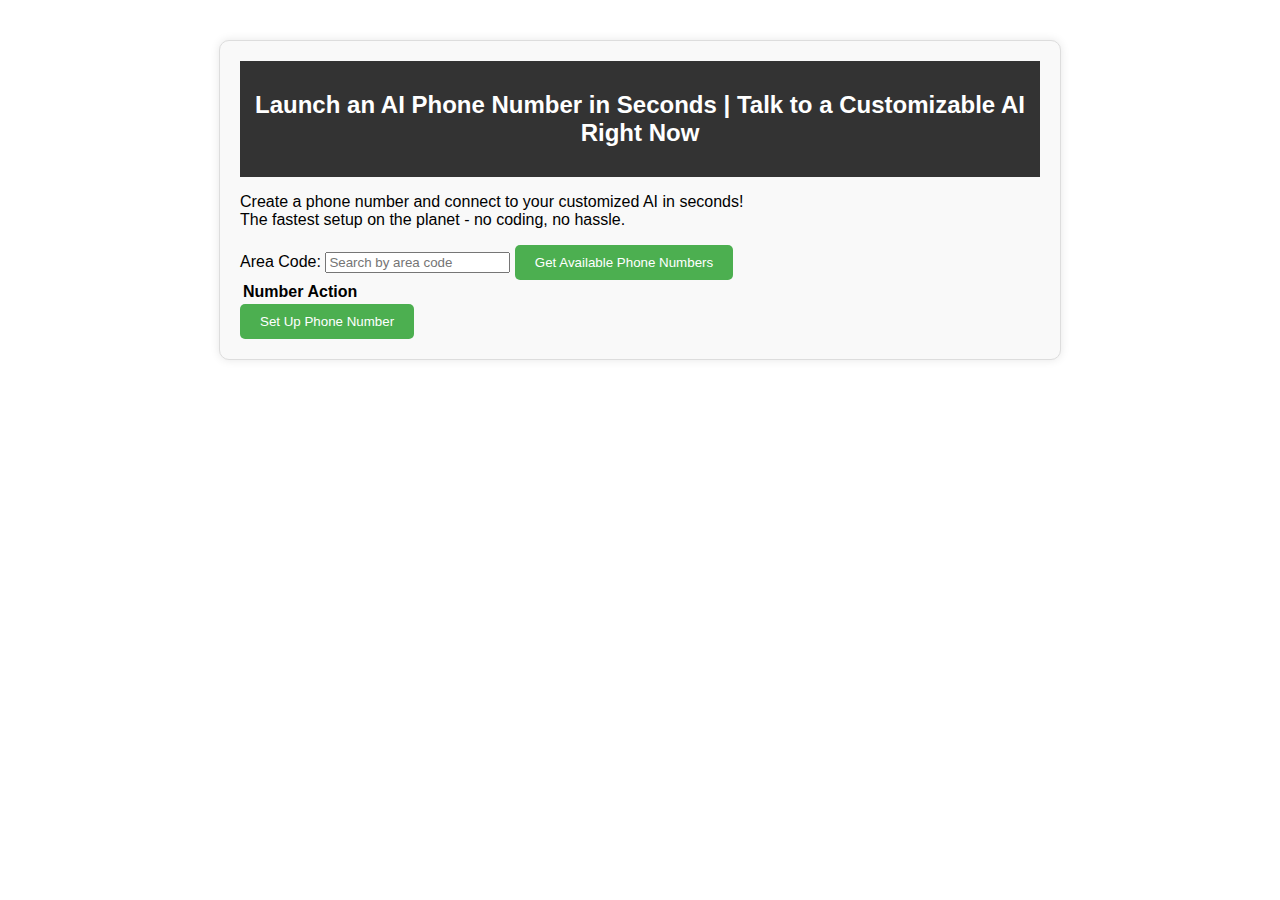
==== templates/index.html @ a8ee1963 "chore: Improve user experience by validating area code input before fetching phone numbers" ====
<!DOCTYPE html>
<html>

<head>
    <title>Instant AI Phone | Launch an AI Phone Number in Seconds</title>
    <style>
        body {
            font-family: Arial, sans-serif;
            margin: 0;
            padding: 0;
        }

        .container {
            max-width: 800px;
            margin: 40px auto;
            padding: 20px;
            background-color: #f9f9f9;
            border: 1px solid #ddd;
            border-radius: 10px;
            box-shadow: 0 0 10px rgba(0, 0, 0, 0.1);
        }

        .header {
            background-color: #333;
            color: #fff;
            padding: 10px;
            text-align: center;
        }

        .button {
            background-color: #4CAF50;
            color: #fff;
            padding: 10px 20px;
            border: none;
            border-radius: 5px;
            cursor: pointer;
        }

        .button:hover {
            background-color: #3e8e41;
        }

        .selected {
            background-color: #4CAF50;
            color: #fff;
        }

        .modal {
            /* Modal styling */
            display: none;
            /* Hidden by default */
            position: fixed;
            /* Stay in place */
            z-index: 1;
            /* Sit on top */
            left: 0;
            top: 0;
            width: 100%;
            /* Full width */
            height: 100%;
            /* Full height */
            overflow: auto;
            /* Enable scroll if needed */
            background-color: rgb(0, 0, 0);
            /* Fallback color */
            background-color: rgba(0, 0, 0, 0.4);
            /* Black w/ opacity */
        }

        .modal-content {
            /* Modal content styling */
            background-color: #fefefe;
            margin: 15% auto;
            /* 15% from the top and centered */
            padding: 20px;
            border: 1px solid #888;
            width: 80%;
            /* Could be more or less, depending on screen size */
        }

        .close {
            color: #aaa;
            float: right;
            font-size: 28px;
            font-weight: bold;
        }

        .close:hover,
        .close:focus {
            color: black;
            text-decoration: none;
            cursor: pointer;
        }
    </style>
</head>

<body>
    <div class="container">
        <div class="header">
            <h2>Launch an AI Phone Number in Seconds | Talk to a Customizable AI Right Now</h2>
        </div>
        <p>Create a phone number and connect to your
            customized AI in seconds! <br />The fastest setup on the planet - no coding, no hassle.</p>
        <label>Area Code:</label>
        <input type="text" id="areaCode" placeholder="Search by area code">
        <button id="getNumbers" class="button">Get Available Phone Numbers</button>
        <table id="numbers">
            <tr>
                <th>Number</th>
                <th>Action</th>
            </tr>
        </table>
        <input type="hidden" id="selectedNumber" value="">
        <button id="provisionNumber" class="button">Set Up Phone Number</button>
        <!-- The Modal -->
        <div id="myModal" class="modal">
            <!-- Modal content -->
            <div class="modal-content">
                <span class="close">&times;</span>
                <p>Are you sure you want to provision and set up the number <span id="modalNumber"></span>?</p>
                <p>If yes, you will be able to call <span id="modalNumber"></span> and talk to your AI. <br /> Bring
                    your AI to life by giving it instructions below:</p>
                <textarea id="instructions" rows="9" cols="50"
                    placeholder="Enter instructions for your AI. Example: 'You are a customer service agent for ZoomCo Enterprise. You answer questions about our product features, help troubleshoot technical issues, and provide friendly support to our valued customers. Greet each caller with a warm welcome, ask for their name and issue, and respond with empathy and expertise.'"></textarea><br />
                <button id="confirmProvision">Yes - Create Phone Number</button>
            </div>
        </div>
    </div>

    <script>
        document.getElementById('getNumbers').addEventListener('click', function () {
            const areaCode = document.getElementById('areaCode').value;
            if (areaCode.length === 3) { // Check if at least 3 numbers have been entered
                fetch(`/get_numbers/${areaCode}`, {
                    method: 'GET',
                    headers: { 'Content-Type': 'application/json' },
                })
                    .then(response => response.json())
                    .then(data => {
                        const table = document.getElementById('numbers');
                        // Clear the table
                        table.innerHTML = '<tr><th>Number</th><th>Action</th></tr>';
                        // Add each number to the table
                        data.forEach(number => {
                            const row = document.createElement('tr');
                            const numberCell = document.createElement('td');
                            numberCell.textContent = number;
                            row.appendChild(numberCell);
                            const actionCell = document.createElement('td');
                            const selectButton = document.createElement('button');
                            selectButton.textContent = 'Select';
                            selectButton.addEventListener('click', function () {
                                // Remove 'selected' class from all rows
                                document.querySelectorAll('#numbers tr').forEach(row => row.classList.remove('selected'));
                                // Add 'selected' class to the current row
                                row.classList.add('selected');
                                // Set the value of the 'selectedNumber' input field
                                document.getElementById('selectedNumber').value = number;
                            });
                            actionCell.appendChild(selectButton);
                            row.appendChild(actionCell);
                            table.appendChild(row);
                        });
                    })
                    .catch(error => console.error('Error:', error));
            } else {
                alert("Please enter an area code.");
            }
        });
        // Get the modal
        var modal = document.getElementById("myModal");

        // Get the button that opens the modal
        var btn = document.getElementById("provisionNumber");

        // Get the <span> element that closes the modal
        var span = document.getElementsByClassName("close")[0];

        // When the user clicks the button, open the modal 
        btn.onclick = function () {
            modal.style.display = "block";
            document.getElementById("modalNumber").textContent = document.getElementById("selectedNumber").value;
        }

        // When the user clicks on <span> (x), close the modal
        span.onclick = function () {
            modal.style.display = "none";
        }

        // When the user clicks anywhere outside of the modal, close it
        window.onclick = function (event) {
            if (event.target == modal) {
                modal.style.display = "none";
            }
        }

        document.getElementById('confirmProvision').addEventListener('click', function () {
            const selectedNumber = document.getElementById('selectedNumber').value;
            fetch('/setup_number', {
                method: 'POST',
                headers: { 'Content-Type': 'application/json' },
                body: JSON.stringify({ number: selectedNumber }),
            })
                .then(response => response.json())
                .then(data => {
                    console.log(data);
                    // Handle the response from the /setup_number endpoint
                })
                .catch(error => console.error('Error:', error));
            modal.style.display = "none";
        });
    </script>
</body>

</html>
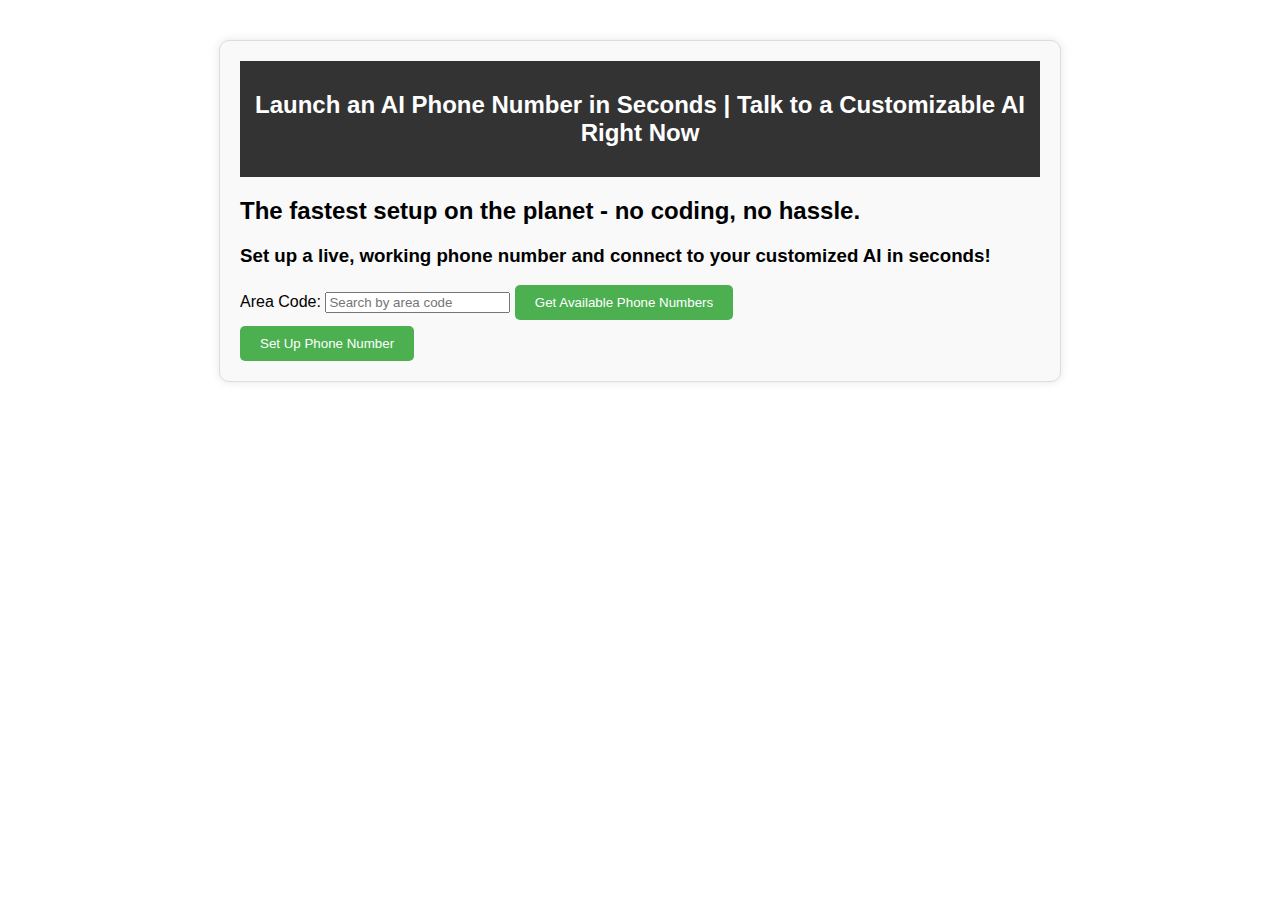
==== commit 50187748: "chore: Update landing page with improved AI phone number setup and provisioning functionality" ====
--- a/templates/index.html
+++ b/templates/index.html
@@ -99,15 +99,16 @@
         <div class="header">
             <h2>Launch an AI Phone Number in Seconds | Talk to a Customizable AI Right Now</h2>
         </div>
-        <p>Create a phone number and connect to your
-            customized AI in seconds! <br />The fastest setup on the planet - no coding, no hassle.</p>
+        <h2>The fastest setup on the planet - no coding, no hassle.</h2>
+        <h3>Set up a live, working phone number and connect to your
+            customized AI in seconds!</h3>
         <label>Area Code:</label>
         <input type="text" id="areaCode" placeholder="Search by area code">
         <button id="getNumbers" class="button">Get Available Phone Numbers</button>
         <table id="numbers">
             <tr>
-                <th>Number</th>
-                <th>Action</th>
+                <th></th>
+                <th></th>
             </tr>
         </table>
         <input type="hidden" id="selectedNumber" value="">
@@ -118,7 +119,7 @@
             <div class="modal-content">
                 <span class="close">&times;</span>
                 <p>Are you sure you want to provision and set up the number <span id="modalNumber"></span>?</p>
-                <p>If yes, you will be able to call <span id="modalNumber"></span> and talk to your AI. <br /> Bring
+                <p>If yes, you will be able to call <span id="modalNumber"></span> and talk to your AI immediately. <br /> Bring
                     your AI to life by giving it instructions below:</p>
                 <textarea id="instructions" rows="9" cols="50"
                     placeholder="Enter instructions for your AI. Example: 'You are a customer service agent for ZoomCo Enterprise. You answer questions about our product features, help troubleshoot technical issues, and provide friendly support to our valued customers. Greet each caller with a warm welcome, ask for their name and issue, and respond with empathy and expertise.'"></textarea><br />
@@ -139,7 +140,7 @@
                     .then(data => {
                         const table = document.getElementById('numbers');
                         // Clear the table
-                        table.innerHTML = '<tr><th>Number</th><th>Action</th></tr>';
+                        table.innerHTML = '<tr><th>Number</th><th></th></tr>';
                         // Add each number to the table
                         data.forEach(number => {
                             const row = document.createElement('tr');
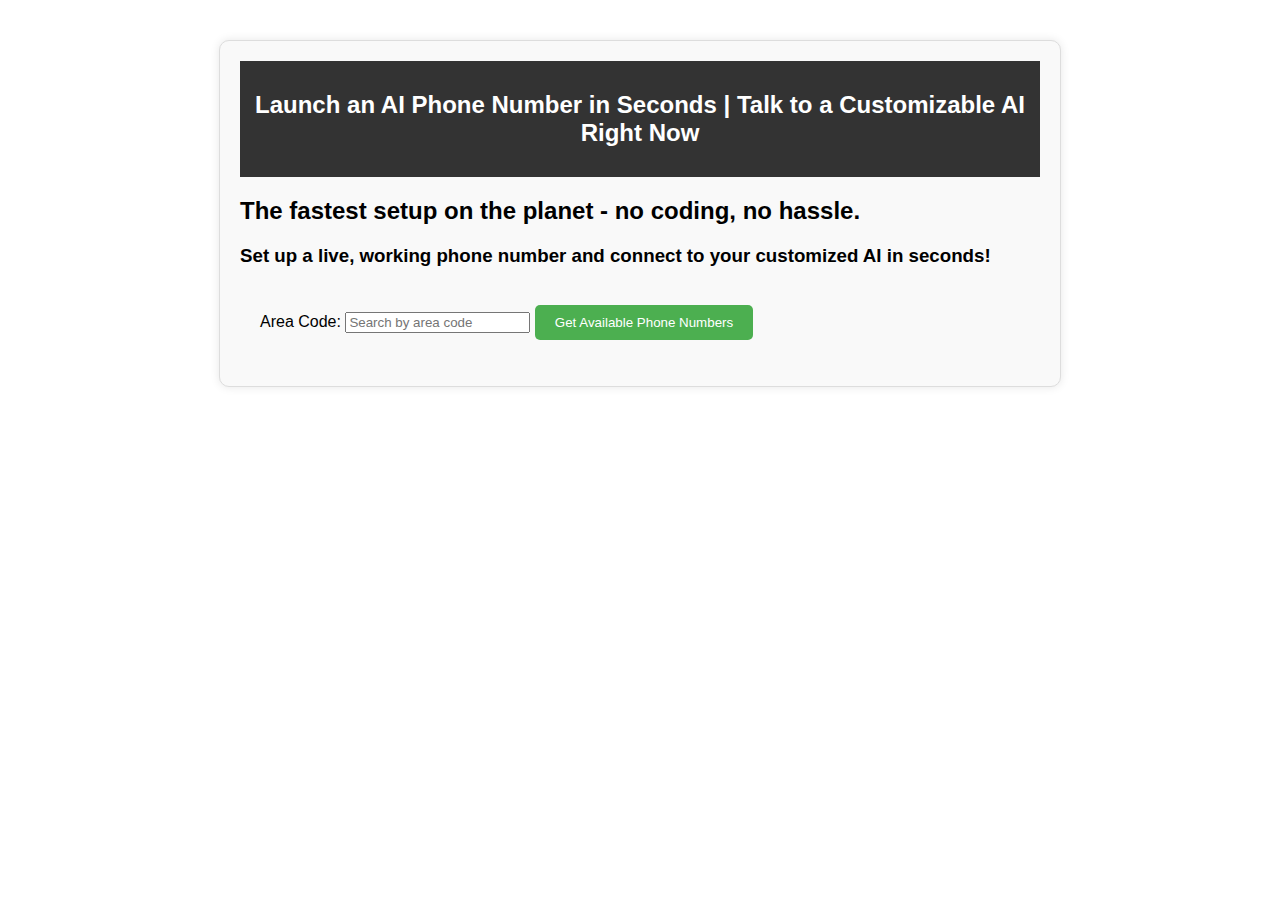
==== commit 2a38b39f: "chore: Update landing page with improved AI phone number setup and provisioning functionality" ====
--- a/templates/index.html
+++ b/templates/index.html
@@ -91,6 +91,29 @@
             text-decoration: none;
             cursor: pointer;
         }
+
+        .content {
+            display: flex;
+        }
+
+        .left-section,
+        .right-section {
+            flex: 1;
+            padding: 20px;
+        }
+
+        .right-section {
+            flex: 1;
+            padding: 20px;
+            display: none;
+            /* Add this line */
+        }
+
+        .selected-number {
+            font-size: 2em;
+            font-weight: bold;
+            margin-bottom: 20px;
+        }
     </style>
 </head>
 
@@ -102,27 +125,37 @@
         <h2>The fastest setup on the planet - no coding, no hassle.</h2>
         <h3>Set up a live, working phone number and connect to your
             customized AI in seconds!</h3>
-        <label>Area Code:</label>
-        <input type="text" id="areaCode" placeholder="Search by area code">
-        <button id="getNumbers" class="button">Get Available Phone Numbers</button>
-        <table id="numbers">
-            <tr>
-                <th></th>
-                <th></th>
-            </tr>
-        </table>
+        <div class="content">
+            <div class="left-section">
+                <label>Area Code:</label>
+                <input type="text" id="areaCode" placeholder="Search by area code">
+                <button id="getNumbers" class="button">Get Available Phone Numbers</button>
+                <table id="numbers">
+                    <tr>
+                        <th></th>
+                        <th></th>
+                    </tr>
+                </table>
+            </div>
+            <div class="right-section">
+                <div id="selectedNumberDisplay" class="selected-number"></div>
+                <textarea id="instructions" rows="9" cols="50"
+                    placeholder="Enter instructions for your AI. Example: 'You are a customer service agent for ZoomCo Enterprise. You answer questions about our product features, help troubleshoot technical issues, and provide friendly support to our valued customers. Greet each caller with a warm welcome, ask for their name and issue, and respond with empathy and expertise.'"></textarea><br />
+                <button id="provisionNumber" class="button">Set Up Phone Number</button>
+            </div>
+        </div>
+
+
         <input type="hidden" id="selectedNumber" value="">
-        <button id="provisionNumber" class="button">Set Up Phone Number</button>
+
         <!-- The Modal -->
         <div id="myModal" class="modal">
             <!-- Modal content -->
             <div class="modal-content">
                 <span class="close">&times;</span>
-                <p>Are you sure you want to provision and set up the number <span id="modalNumber"></span>?</p>
-                <p>If yes, you will be able to call <span id="modalNumber"></span> and talk to your AI immediately. <br /> Bring
-                    your AI to life by giving it instructions below:</p>
-                <textarea id="instructions" rows="9" cols="50"
-                    placeholder="Enter instructions for your AI. Example: 'You are a customer service agent for ZoomCo Enterprise. You answer questions about our product features, help troubleshoot technical issues, and provide friendly support to our valued customers. Greet each caller with a warm welcome, ask for their name and issue, and respond with empathy and expertise.'"></textarea><br />
+                <h2>Are you sure you want to provision and set up the number <span id="modalNumber"></span>?</h2>
+                <h3>If yes, you will be able to call <span id="modalNumber"></span> and talk to your AI immediately.
+                </h3>
                 <button id="confirmProvision">Yes - Create Phone Number</button>
             </div>
         </div>
@@ -157,6 +190,10 @@
                                 row.classList.add('selected');
                                 // Set the value of the 'selectedNumber' input field
                                 document.getElementById('selectedNumber').value = number;
+                                // Update the display of the selected number
+                                document.getElementById('selectedNumberDisplay').textContent = number;
+                                // Show the right section
+                                document.querySelector('.right-section').style.display = 'block'; /* Add this line */
                             });
                             actionCell.appendChild(selectButton);
                             row.appendChild(actionCell);
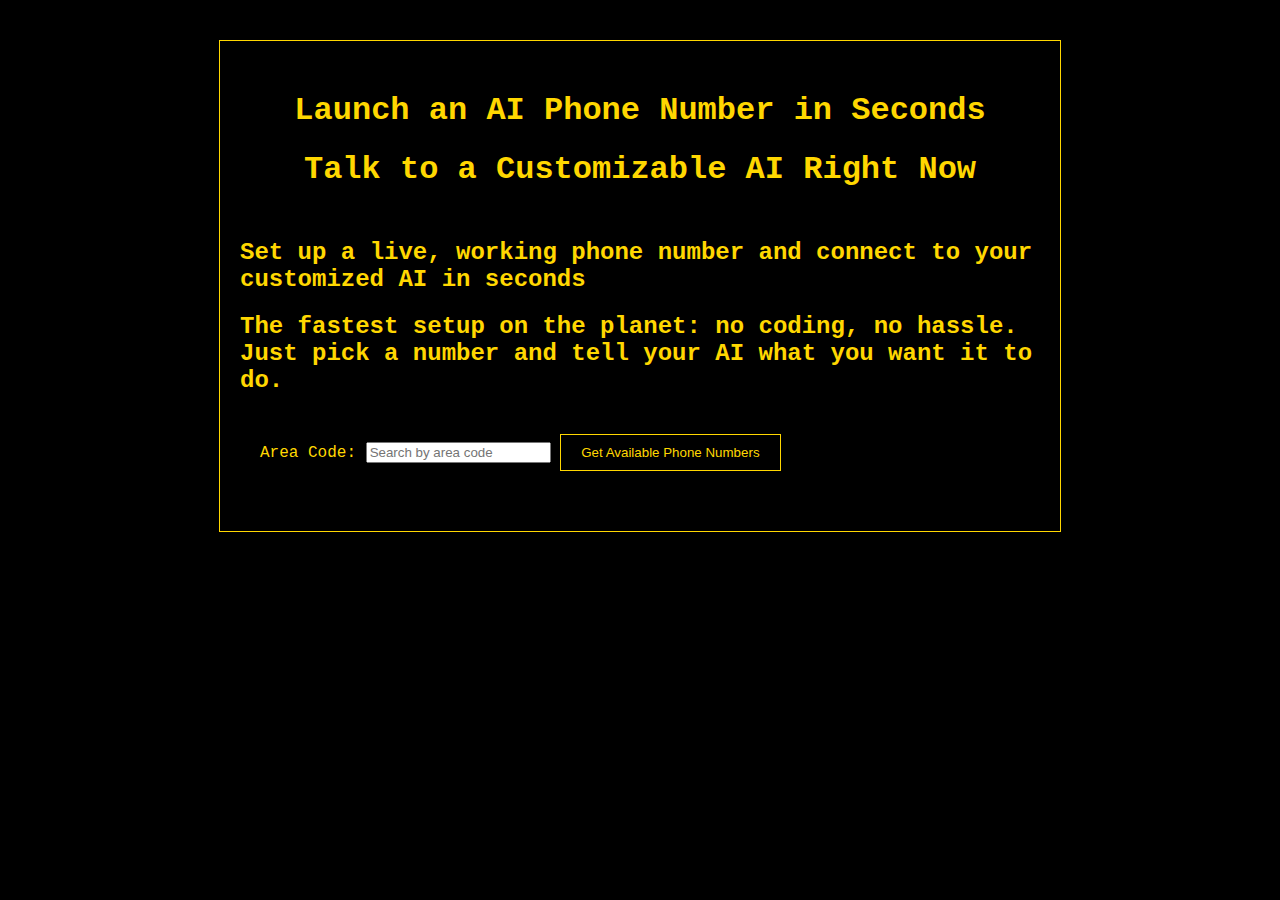
==== commit ecf5d9d7: "chore: Update landing page with lazy loading for images and improve AI phone number setup and provis" ====
--- a/templates/index.html
+++ b/templates/index.html
@@ -3,147 +3,36 @@
 
 <head>
     <title>Instant AI Phone | Launch an AI Phone Number in Seconds</title>
-    <style>
-        body {
-            font-family: Arial, sans-serif;
-            margin: 0;
-            padding: 0;
-        }
-
-        .container {
-            max-width: 800px;
-            margin: 40px auto;
-            padding: 20px;
-            background-color: #f9f9f9;
-            border: 1px solid #ddd;
-            border-radius: 10px;
-            box-shadow: 0 0 10px rgba(0, 0, 0, 0.1);
-        }
-
-        .header {
-            background-color: #333;
-            color: #fff;
-            padding: 10px;
-            text-align: center;
-        }
-
-        .button {
-            background-color: #4CAF50;
-            color: #fff;
-            padding: 10px 20px;
-            border: none;
-            border-radius: 5px;
-            cursor: pointer;
-        }
-
-        .button:hover {
-            background-color: #3e8e41;
-        }
-
-        .selected {
-            background-color: #4CAF50;
-            color: #fff;
-        }
-
-        .modal {
-            /* Modal styling */
-            display: none;
-            /* Hidden by default */
-            position: fixed;
-            /* Stay in place */
-            z-index: 1;
-            /* Sit on top */
-            left: 0;
-            top: 0;
-            width: 100%;
-            /* Full width */
-            height: 100%;
-            /* Full height */
-            overflow: auto;
-            /* Enable scroll if needed */
-            background-color: rgb(0, 0, 0);
-            /* Fallback color */
-            background-color: rgba(0, 0, 0, 0.4);
-            /* Black w/ opacity */
-        }
-
-        .modal-content {
-            /* Modal content styling */
-            background-color: #fefefe;
-            margin: 15% auto;
-            /* 15% from the top and centered */
-            padding: 20px;
-            border: 1px solid #888;
-            width: 80%;
-            /* Could be more or less, depending on screen size */
-        }
-
-        .close {
-            color: #aaa;
-            float: right;
-            font-size: 28px;
-            font-weight: bold;
-        }
-
-        .close:hover,
-        .close:focus {
-            color: black;
-            text-decoration: none;
-            cursor: pointer;
-        }
-
-        .content {
-            display: flex;
-        }
-
-        .left-section,
-        .right-section {
-            flex: 1;
-            padding: 20px;
-        }
-
-        .right-section {
-            flex: 1;
-            padding: 20px;
-            display: none;
-            /* Add this line */
-        }
-
-        .selected-number {
-            font-size: 2em;
-            font-weight: bold;
-            margin-bottom: 20px;
-        }
-    </style>
+    <link rel="stylesheet" href="/static/style.css">
 </head>
 
 <body>
     <div class="container">
         <div class="header">
-            <h2>Launch an AI Phone Number in Seconds | Talk to a Customizable AI Right Now</h2>
+            <h1>Launch an AI Phone Number in Seconds</h1>
+            <h1>Talk to a Customizable AI Right Now</h1>
         </div>
-        <h2>The fastest setup on the planet - no coding, no hassle.</h2>
-        <h3>Set up a live, working phone number and connect to your
-            customized AI in seconds!</h3>
+        <h2>Set up a <strong>live, working phone number and connect to your customized AI in seconds</strong></h2>
+        <h2>The fastest setup on the planet: no coding, no hassle. Just pick a number and tell your AI what you want it to do.</h2>
         <div class="content">
             <div class="left-section">
                 <label>Area Code:</label>
                 <input type="text" id="areaCode" placeholder="Search by area code">
                 <button id="getNumbers" class="button">Get Available Phone Numbers</button>
-                <table id="numbers">
-                    <tr>
-                        <th></th>
-                        <th></th>
-                    </tr>
-                </table>
+                <table id="numbers"></table>
             </div>
             <div class="right-section">
                 <div id="selectedNumberDisplay" class="selected-number"></div>
+                <label for="instructions">AI Instructions:</label><br />
                 <textarea id="instructions" rows="9" cols="50"
                     placeholder="Enter instructions for your AI. Example: 'You are a customer service agent for ZoomCo Enterprise. You answer questions about our product features, help troubleshoot technical issues, and provide friendly support to our valued customers. Greet each caller with a warm welcome, ask for their name and issue, and respond with empathy and expertise.'"></textarea><br />
                 <button id="provisionNumber" class="button">Set Up Phone Number</button>
             </div>
         </div>
+        <script async src="https://js.stripe.com/v3/pricing-table.js"></script>
+        <stripe-pricing-table pricing-table-id="prctbl_1PMGqtK54ClwBHonMlYA9abP"
+            publishable-key="pk_live_51PMGUKK54ClwBHonVdY5qZOGhCrmvIwdMW5XO3HpkQAzwmnhKmEQzHfB6M62UznBa2zoERGy6szmY7lJ44evVMqZ00CcnuAn5e">
+        </stripe-pricing-table>
 
 
         <input type="hidden" id="selectedNumber" value="">
--- a/static/style.css
+++ b/static/style.css
@@ -0,0 +1,124 @@
+body {
+    font-family: 'Courier New', Courier, monospace;
+    background-color: #000;
+    color: #FFD700; /* Gold color for a funky vibe */
+}
+
+.container {
+    max-width: 800px;
+    margin: 40px auto;
+    padding: 20px;
+    background-color: #000;
+    border: 1px solid #FFD700;
+    border-radius: 0;
+    box-shadow: none;
+}
+
+.header {
+    background-color: #000;
+    color: #FFD700;
+    padding: 10px;
+    text-align: center;
+}
+
+.button {
+    background-color: #000;
+    color: #FFD700;
+    padding: 10px 20px;
+    border: 1px solid #FFD700;
+    border-radius: 0;
+    cursor: pointer;
+}
+
+.button:hover {
+    background-color: #FFD700;
+    color: #000;
+}
+
+.selected {
+    background-color: #000;
+    color: #FFD700;
+}
+
+.modal {
+    display: none;
+    position: fixed;
+    z-index: 1;
+    left: 0;
+    top: 0;
+    width: 100%;
+    height: 100%;
+    overflow: auto;
+    background-color: rgba(0, 0, 0, 0.4);
+}
+
+.modal-content {
+    background-color: #000;
+    color: #FFD700;
+    margin: 15% auto;
+    padding: 20px;
+    border: 1px solid #FFD700;
+    width: 80%;
+}
+
+.close {
+    color: #FFD700;
+    float: right;
+    font-size: 28px;
+    font-weight: bold;
+}
+
+.close:hover,
+.close:focus {
+    color: #000;
+    text-decoration: none;
+    cursor: pointer;
+}
+
+.content {
+    display: block;
+}
+
+.left-section,
+.right-section {
+    flex: 1;
+    padding: 20px;
+}
+
+.right-section {
+    flex: 1;
+    padding: 20px;
+    display: none;
+}
+
+.selected-number {
+    font-size: 2em;
+    font-weight: bold;
+    margin-bottom: 20px;
+}
+
+#numbers tr.selected {
+    background-color: #FFD700; /* Gold color for a funky vibe */
+    color: #000; /* Black text */
+}
+
+table {
+    width: 100%;
+    border-collapse: collapse;
+    margin-bottom: 20px;
+}
+
+th, td {
+    border: 1px solid #FFD700;
+    padding: 8px;
+    text-align: left;
+}
+
+th {
+    background-color: #000;
+    color: #FFD700;
+}
+
+tr:nth-child(even) {
+    background-color: #000;
+}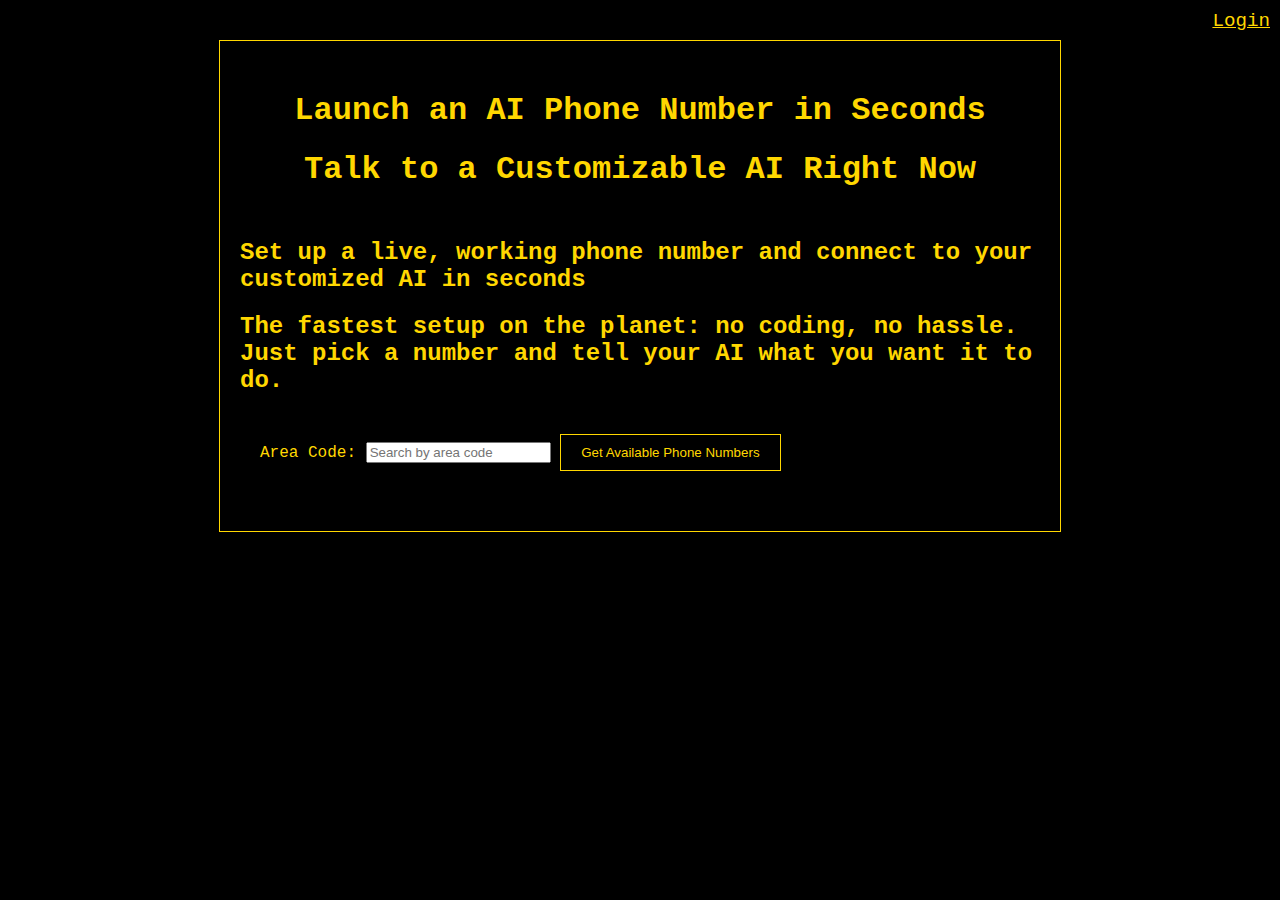
==== commit a4c99136: "chore: Update landing page with lazy loading for images and add AI instructions textarea" ====
--- a/templates/index.html
+++ b/templates/index.html
@@ -4,6 +4,7 @@
 <head>
     <title>Instant AI Phone | Launch an AI Phone Number in Seconds</title>
     <link rel="stylesheet" href="/static/style.css">
+    <div class="user-email"><a href=login>Login</a></span></div>
 </head>
 
 <body>
@@ -23,9 +24,10 @@
             </div>
             <div class="right-section">
                 <div id="selectedNumberDisplay" class="selected-number"></div>
-                <label for="instructions">AI Instructions:</label><br />
-                <textarea id="instructions" rows="9" cols="50"
-                    placeholder="Enter instructions for your AI. Example: 'You are a customer service agent for ZoomCo Enterprise. You answer questions about our product features, help troubleshoot technical issues, and provide friendly support to our valued customers. Greet each caller with a warm welcome, ask for their name and issue, and respond with empathy and expertise.'"></textarea><br />
+                <h2 for="instructions">AI Instructions:</h2>
+                <label>Enter instructions for your AI. Example: 'You are a customer service agent for ZoomCo Enterprise. You answer questions about our product features, help troubleshoot technical issues, and provide friendly support to our valued customers. Greet each caller with a warm welcome, ask for their name and issue, and respond with empathy and expertise.'</label>
+                <a href="/inspo">Need Inspiration? Click here.</a>
+                <textarea id="instructions" rows="9" cols="50" placeholder="Enter instructions ..."></textarea><br />
                 <button id="provisionNumber" class="button">Set Up Phone Number</button>
             </div>
         </div>
@@ -43,8 +45,8 @@
             <div class="modal-content">
                 <span class="close">&times;</span>
                 <h2>Are you sure you want to provision and set up the number <span id="modalNumber"></span>?</h2>
-                <h3>If yes, you will be able to call <span id="modalNumber"></span> and talk to your AI immediately.
-                </h3>
+                <h3>If yes, you will be able to call <span id="modalNumber"></span> and talk to your AI immediately for free for the first 5 minutes.</h3>
+                <h3>You can subscribe to a plan after the first 5 minutes to continue using the number.</h3>
                 <button id="confirmProvision">Yes - Create Phone Number</button>
             </div>
         </div>
@@ -80,7 +82,7 @@
                                 // Set the value of the 'selectedNumber' input field
                                 document.getElementById('selectedNumber').value = number;
                                 // Update the display of the selected number
-                                document.getElementById('selectedNumberDisplay').textContent = number;
+                                document.getElementById('selectedNumberDisplay').textContent = "Your Number: " + number;
                                 // Show the right section
                                 document.querySelector('.right-section').style.display = 'block'; /* Add this line */
                             });
--- a/static/style.css
+++ b/static/style.css
@@ -33,6 +33,14 @@
 .button:hover {
     background-color: #FFD700;
     color: #000;
+}
+
+a {
+    color: inherit; /* This will make the link color the same as the text color */
+    text-decoration: underline; /* This will underline the link */
+}
+a:hover {
+    color: inherit; /* This will keep the link color the same when hovered */
 }
 
 .selected {
@@ -106,12 +114,31 @@
     width: 100%;
     border-collapse: collapse;
     margin-bottom: 20px;
+    font-size: 1.5em; /* Increase the font size */
 }
 
 th, td {
     border: 1px solid #FFD700;
-    padding: 8px;
+    padding: 15px; /* Increase the padding */
     text-align: left;
+    font-weight: bold; /* Make the text bold */
+}
+
+#numbers .button {
+    background-color: #000;
+    color: #FFD700;
+    padding: 15px 30px; /* Increase the padding */
+    border: 2px solid #FFD700; /* Make the border thicker */
+    border-radius: 5px; /* Add some border radius */
+    cursor: pointer;
+    font-size: 1.2em; /* Increase the font size */
+    transition: all 0.3s ease; /* Add transition for smooth hover effect */
+}
+
+.button:hover {
+    background-color: #FFD700;
+    color: #000;
+    border-color: #000;
 }
 
 th {
@@ -121,4 +148,85 @@
 
 tr:nth-child(even) {
     background-color: #000;
+}
+
+.user-email {
+    position: absolute;
+    top: 0;
+    right: 0;
+    padding: 10px;
+    font-size: 1.2em;
+}
+
+
+/* Style the switch */
+.switch {
+    position: relative;
+    display: inline-block;
+    width: 60px;
+    height: 34px;
+}
+
+.switch input { 
+    opacity: 0;
+    width: 0;
+    height: 0;
+}
+
+.slider {
+    position: absolute;
+    cursor: pointer;
+    top: 0;
+    left: 0;
+    right: 0;
+    bottom: 0;
+    background-color: #ccc;
+    -webkit-transition: .4s;
+    transition: .4s;
+}
+
+.slider:before {
+    position: absolute;
+    content: "";
+    height: 26px;
+    width: 26px;
+    left: 4px;
+    bottom: 4px;
+    background-color: white;
+    -webkit-transition: .4s;
+    transition: .4s;
+}
+
+input:checked + .slider {
+    background-color: #2196F3;
+}
+
+input:focus + .slider {
+    box-shadow: 0 0 1px #2196F3;
+}
+
+input:checked + .slider:before {
+    -webkit-transform: translateX(26px);
+    -ms-transform: translateX(26px);
+    transform: translateX(26px);
+}
+
+/* Rounded sliders */
+.slider.round {
+    border-radius: 34px;
+}
+
+.slider.round:before {
+    border-radius: 50%;
+}
+
+.inspo-section {
+    background-color: #000;
+    color: #FFD700;
+    padding: 20px;
+    margin-bottom: 20px;
+    border: 1px solid #FFD700;
+}
+.inspo-section h2 {
+    margin-bottom: 10px;
 }